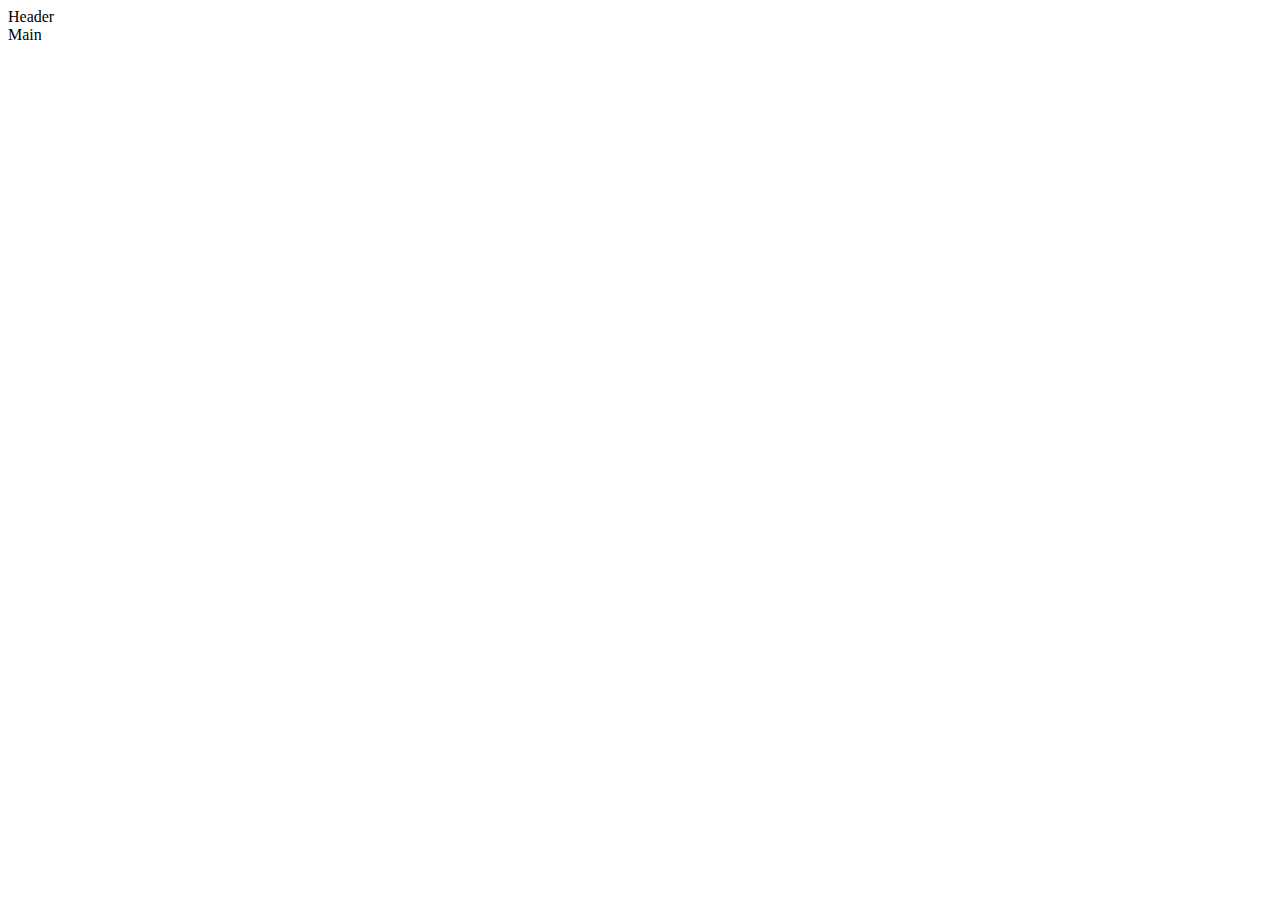
==== docs/index.html @ 66260dac "Add first gulp docs" ====
<!DOCTYPE html>
<html lang="es">
    
    <head>
        <meta charset="UTF-8">
        <title>Encuentra tu serie favorita</title>
        <link rel="stylesheet" href="assets/css/main.css">
    </head>
    
    <body>
        <div class="page">
            <header class="page__header">Header</header>
            <main class="page__main">Main</main>
        </div>
        <script type="text/javascript" src="assets/js/main.min.js"></script>
    </body>

</html>
---- docs/assets/css/main.css ----

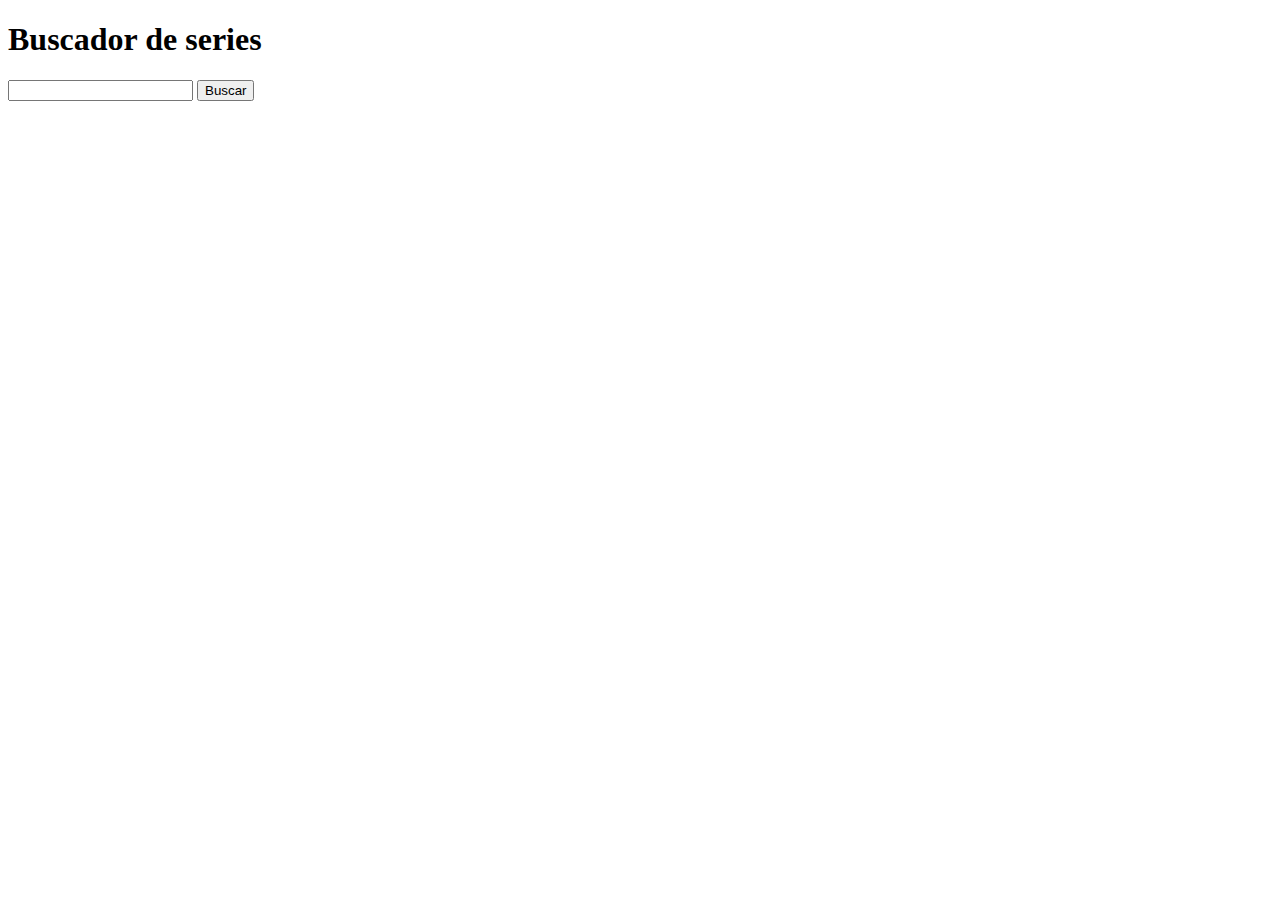
==== commit 5d8eb12b: "Do gulp docs in the middle of the test" ====
--- a/docs/index.html
+++ b/docs/index.html
@@ -3,14 +3,24 @@
     
     <head>
         <meta charset="UTF-8">
+        <meta name="viewport" content="width=device-width, initial-scale=1.0">
         <title>Encuentra tu serie favorita</title>
         <link rel="stylesheet" href="assets/css/main.css">
     </head>
     
     <body>
         <div class="page">
-            <header class="page__header">Header</header>
-            <main class="page__main">Main</main>
+            <header class="page__header">
+                 <h1 class="title__page">Buscador de series</h1>
+
+            </header>
+            <main class="page__main">
+                <label for="search_tvserie"></label>
+                <input type="text" id="search_tvserie" name="Search your favorite tv serie"
+                class="input__element">
+                <button class="button">Buscar</button>
+                <ul class="list__tvserie"></ul>
+            </main>
         </div>
         <script type="text/javascript" src="assets/js/main.min.js"></script>
     </body>
--- a/docs/assets/css/main.css
+++ b/docs/assets/css/main.css
@@ -1 +1 @@
-
+.selected__favorite {background-color: red;border: 2px solid black;}
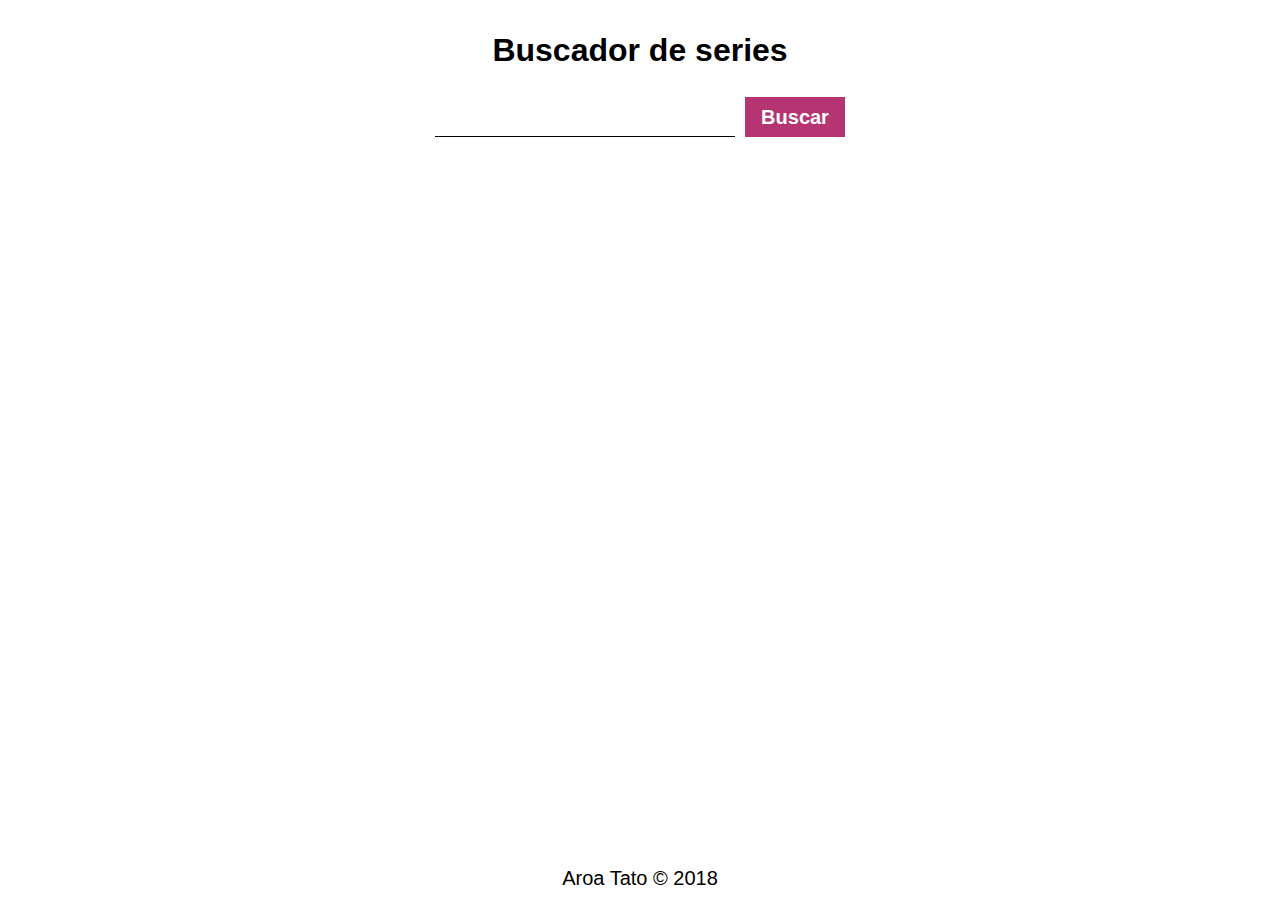
==== commit a205d6a7: "Add tag form to html" ====
--- a/docs/index.html
+++ b/docs/index.html
@@ -15,12 +15,17 @@
 
             </header>
             <main class="page__main">
-                <label for="search_tvserie"></label>
-                <input type="text" id="search_tvserie" name="Search your favorite tv serie"
-                class="input__element">
-                <button class="button">Buscar</button>
+                <div class="container__search">
+                    <label for="search__tvserie"></label>
+                    <input type="text" id="search_tvserie" name="Search your favorite tv serie"
+                    class="input__element">
+                    <button class="button">Buscar</button>
+                </div>
                 <ul class="list__tvserie"></ul>
             </main>
+            <footer class="footer__page">
+                <p class="footer__title">Aroa Tato &copy 2018</p>
+            </footer>
         </div>
         <script type="text/javascript" src="assets/js/main.min.js"></script>
     </body>
--- a/docs/assets/css/main.css
+++ b/docs/assets/css/main.css
@@ -1 +1 @@
-.selected__favorite {background-color: red;border: 2px solid black;}
+* {margin: 0;padding: 0;-webkit-box-sizing: border-box;box-sizing: border-box;}body {background-color: white;color: black;font-size: 16px;font-family: Arial, Helvetica, sans-serif;font-weight: 400;}.title__page {display: inline-block;margin-top: 50px;position: relative;left: 50%;-webkit-transform: translate(-50%, -50%);transform: translate(-50%, -50%);}.page__main {min-height: 90vh;padding-bottom: 40px;}.container__search {display: -webkit-box;display: -ms-flexbox;display: flex;-webkit-box-orient: horizontal;-webkit-box-direction: normal;-ms-flex-direction: row;flex-direction: row;-webkit-box-pack: center;-ms-flex-pack: center;justify-content: center;margin-top: 10px;margin-bottom: 50px;}.input__element {border: 0;border-bottom: 1px solid black;width: 300px;height: 40px;font-size: 25px;}.list__tvserie {display: -webkit-box;display: -ms-flexbox;display: flex;-webkit-box-orient: horizontal;-webkit-box-direction: normal;-ms-flex-flow: row wrap;flex-flow: row wrap;list-style: none;-webkit-box-pack: center;-ms-flex-pack: center;justify-content: center;}.info__tvserie {margin-left: 20px;margin-bottom: 20px;padding: 30px 40px 20px 40px;background-color: #ffcccc;display: -webkit-box;display: -ms-flexbox;display: flex;-webkit-box-orient: vertical;-webkit-box-direction: normal;-ms-flex-direction: column;flex-direction: column;border-radius: 5px;}.image__tvserie {width: 210px;height: 295px;}.name__tvserie {display: inline-block;font-size: 20px;font-weight: bold;color: #B53471;width: 210px;margin-top: 15px;text-align: center;}.selected__favorite {background-color: #32ff7e;border: 1px solid black;border-radius: 5px;-webkit-box-shadow: 4px 10px 10px 0px #7a767a;box-shadow: 4px 10px 10px 0px #7a767a;}.footer__page {height: 5%;width: 100%;position: fixed;bottom: 0%;z-index: 1;background-color: white;}.footer__title {display: inline-block;font-size: 20px;position: absolute;left: 50%;top: 50%;-webkit-transform: translate(-50%, -50%);transform: translate(-50%, -50%);}.button {display: inline-block;border: none;width: 100px;height: 40px;padding: 5px;background-color: #B53471;cursor: pointer;color: white;font-weight: bold;font-size: 20px;margin-left: 10px;}
